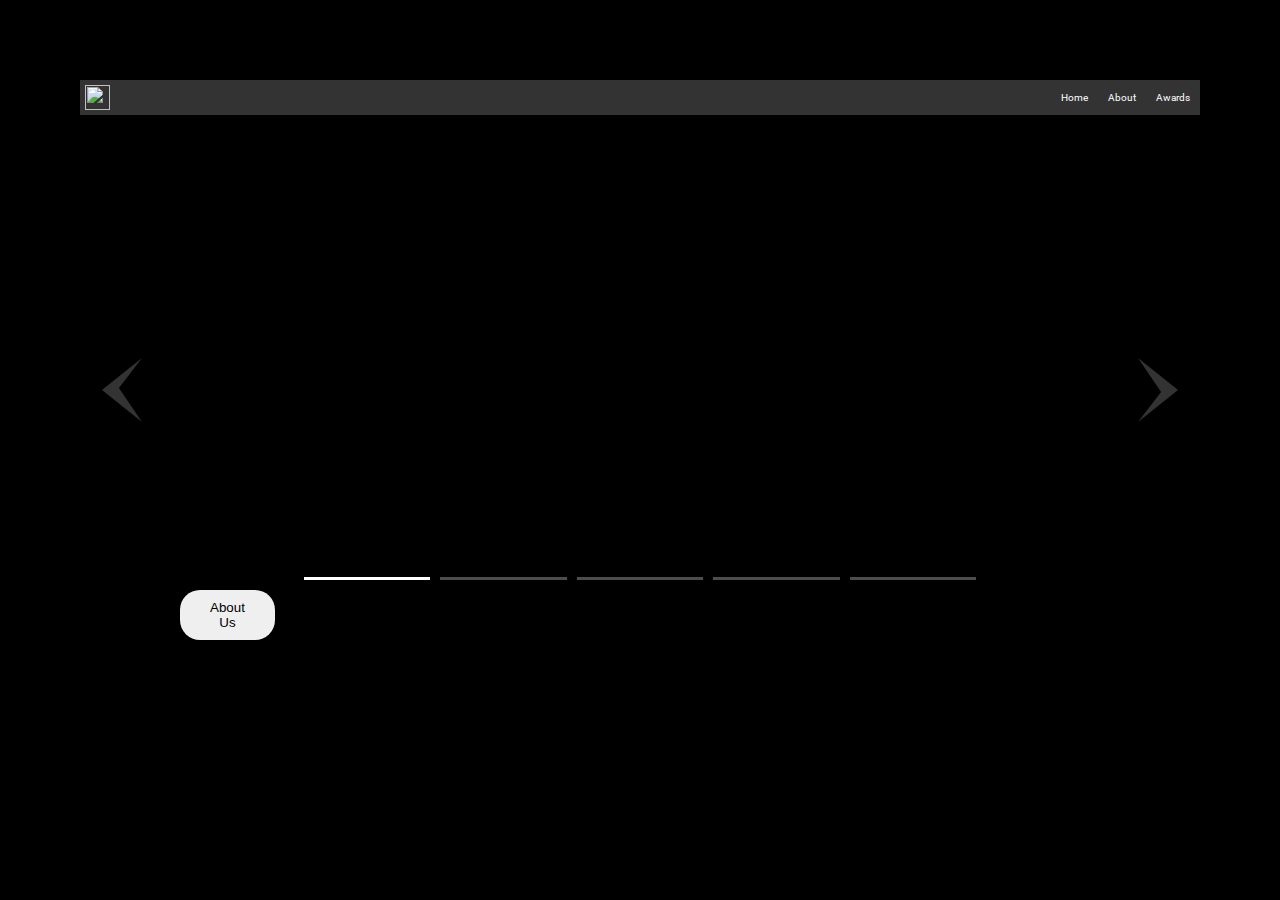
==== index.html @ aab74db8 "Add files via upload" ====
<html lang="en">
    <head>
        <meta charset="UTF-8">
        <meta name="viewport" content="width=device-width, initial-scale=1.0">
        <meta http-equiv="X-UA-Compatible" content="ie=edge">
        
        <link href="https://fonts.googleapis.com/css2?family=Roboto:wght@300;400;500&display=swap" rel="stylesheet">
        <link rel="stylesheet" href="style.css">
        
        <title>Rether Networks</title>
    </head>
    <body>
      <nav class="navbar">
        <div class="brand-title"><a href="/"><img src="/images/RNI.jpg" width=25></img></a></div>
        <a href="#" class="toggle-button">
          <span class="bar"></span>
          <span class="bar"></span>
          <span class="bar"></span>
        </a>
        <div class="navbar-links">
          <ul>
            <li><a href="/">Home</a></li>
            <li><a href="/about.html">About</a></li>
            <li><a href="/awards.html">Awards</a></li>
          </ul>
        </div>
      </nav>
        <div class="container"> 
            <div class="slider">

                <div class="box1 box">
                    <div class="bg"></div>
                    <div class="details">
                        <h1>Welcome to Rether Networks Inc.</h1>
                        <p>
                            Award winning. Click through for our current product offerings, or click below to learn more about us.
                        </p>
 
                      
                          <button><a href="/about.html">About Us</a></button>
                    </div>

                  <div class="illustration"><div class="inner"></div></div>
                </div>
                                
                
                <div class="box2 box">
                    <div class="bg"></div>
                    <div class="details">
                        <h1>Internet Service Management Device (ISMD)</h1>
                        <p>
                            	
ISMD is a high-performance, functionally comprehensive, and easy-to-manage network device that effectively manages the communications, computation, and storage resources on an Internet access point with wired (such as xDSL, Cable and Leased lines) and/or wireless (such as wireless LAN and cellular radio links) connections to end users.
                        </p>
                      <button><a href="/ISMD_datasheet.pdf">Learn more</a></button>
                    </div>

                    <div class="illustration"><img src="images/ismd.jpg"></img></div>
                </div>
                                
                <div class="box3 box">
                    <div class="bg"></div>
                    <div class="details">
                        <h1>Display-Only File System (DOFS)</h1>
                        <p>
                            	
DOFS is the first secure file server that addresses the information theft problem by decoupling "display access" from other types of file access and guaranteeing that even authorized insiders cannot have access to the bits of confidential files. Moreover, DOFS is able to thwart most information theft attacks without being disruptive to the end users or requiring significant changes to the existing IT infrastructure.
                        </p>
                      <button><a href="/DOFS_Data_Sheet.pdf">Learn more</a></button>
                    </div>

                    <div class="illustration"><img src="images/DOFS.jpg"></img></div>
                </div>
                                
                <div class="box4 box">
                    <div class="bg"></div>
                    <div class="details">
                        <h1>Data Paladin (DP)</h1>
                        <p>
                            	
Data Paladin by Rether Networks is the only solution on the market to protect your confidential data and
intellectual property from internal theft whether accidental or malicious. All protected data are placed on a secure file server. Only authorized users will be able to access, read or modify the confidential files.
                        </p>
                      <button><a href="/dp_datasheet.pdf">Learn more</a></button>
                    </div>

                    <div class="illustration"><img src="images/DP.jpg"></img></div>
                </div>
                                
                <div class="box5 box">
                    <div class="bg"></div>
                    <div class="details">
                        <h1>Lectern II - Lecture Recording Software</h1>
                        <p>
                            Lectern is the first electronic lecture recording system that provides extensive on-line navigational support for classroom instruction or business presentation with minimal intrusion. It captures the digital pen and voice inputs in real time, and synchronizes them with the pre-prepared slides. With just one click, the entire lecture recording is converted into a Web-ready format and available for download and/or streaming access.

                        </p>
                      <button><a href='/lectern_datasheet.pdf'>Learn more</a></button>
                    </div>

                    <div class="illustration"><img src="images/lectern.jpg"></img></div>
                </div>
                                
            </div>

            <svg xmlns="http://www.w3.org/2000/svg" class="prev" width="56.898" height="91" viewBox="0 0 56.898 91"><path d="M45.5,0,91,56.9,48.452,24.068,0,56.9Z" transform="translate(0 91) rotate(-90)" fill="#fff"/></svg>
            <svg xmlns="http://www.w3.org/2000/svg" class="next" width="56.898" height="91" viewBox="0 0 56.898 91"><path d="M45.5,0,91,56.9,48.452,24.068,0,56.9Z" transform="translate(56.898) rotate(90)" fill="#fff"/></svg>
            <div class="trail">
                    <div class="box1 active">1</div>
                    <div class="box2">2</div>
                    <div class="box3">3</div>
                    <div class="box4">4</div>
                    <div class="box5">5</div>
            </div>
        </div>   
        <script src="https://s3-us-west-2.amazonaws.com/s.cdpn.io/16327/gsap-latest-beta.min.js"></script>
        <script src="https://s3-us-west-2.amazonaws.com/s.cdpn.io/16327/CSSRulePlugin3.min.js"></script>
        
        <!-- <script src="https://cdnjs.cloudflare.com/ajax/libs/gsap/3.3.2/gsap.min.js"></script>
        <script src="https://cdnjs.cloudflare.com/ajax/libs/gsap/3.3.2/CSSRulePlugin.min.js"></script> -->
        <script src="script.js"></script>
    </body>
</html>
---- style.css ----
// Colors
$b1cd: #000050;
$b1cl: #FF0077;
$b2cd: #000050;
$b2cl: #0033FF;
$b3cd: #000050;
$b3cl: #00FF44;
$b4cd: #000050;
$b4cl: #FF4E00;
$b5cd: #000050;
$b5cl: #8000FF;
$black: #000;
$white: #fff;
$grey: #B5B4B4;

////////// Mixin 

// Generate different colors for slides
@mixin color_render($DC, $LC) {
    background-color: $DC;
    .illustration .inner {
        background-color: $LC;
        &::after, &::before{ background-color: rgba($LC, .4);}
    }
    button {background-color: $LC;}
}

*,
*:before,
*:after {
    margin: 0;
    padding: 0;
    box-sizing: inherit;
}


html {
    box-sizing: border-box;
    font-family: 'Roboto', sans-serif;
    font-size: 62.5%;  

    @media only screen and (max-width: 800px) {
        font-size: 57%;
    }
}

body {
    background-color: #000;
    color: $white;
    padding: 8rem;
    @media only screen and (max-width: 1000px) {
        padding: 0;
    }
}

.container {
    position: relative;
    overflow: hidden;   
    border-radius: 5rem;

    @media only screen and (max-width: 1000px) {
        border-radius: 0;
    }
}

	
a{
  color: inherit;
  text-decoration: none;
}

.slider {
    display: flex;
    width: 500%;
    height: 55rem;
    transition: all .25s ease-in;
    overflow: auto;
    // scroll-snap-type: x mandatory;
    // -webkit-overflow-scrolling: touch;
    // scroll-behavior: smooth;
    transform: translateX(0);

    @media only screen and (max-width: 1000px) {
        height: 90vh;
    }

    .box {
        height: 100%;
        width: 100%;
        display: grid;
        grid-template-columns: repeat(2, 1fr);
        align-items: center;
        overflow: auto;
        position: relative;

        @media only screen and (max-width: 650px) {
            grid-template-columns: 1fr;
            grid-template-rows: repeat(2, 1fr);
        }
        
        .bg {
            padding: 2rem;
            background-color: rgba($black, .2);
            width: 55%;
            transform: skewX(7deg);
            position: absolute;
            height: 100%;
            left: -10%;
            padding-left: 20rem;    
            transform-origin: 0 100%;     
            
            @media only screen and (max-width: 800px) {
                width: 65%;
            }

            @media only screen and (max-width: 650px) {
                width: 100%;
                left: 0;
                bottom: 0;
                height: 54%;
                transform: skewX(0deg);
            }

            &::before {
                content: "";
                width: 100%;
                height: 100%;
                position: absolute;
                left: 0;
                top: 0;
                background-color: inherit;
                pointer-events: none;
                transform: skewX(10deg);

                @media only screen and (max-width: 650px) {
                    width: 120%;
                    bottom: 0;
                    transform: skewX(0deg);
                }

            }
        }

        .details {
            padding: 5rem;
            padding-left: 10rem;
            z-index: 100;
            grid-column: 1 / span 1;
            grid-row: 1 / -1;

            @media only screen and (max-width: 650px) {
                grid-row: 2 / span 1;
                grid-column: 1 / -1;
                text-align: center;
                padding:2rem;
                transform: translateY(-9rem);
            }
            
            h1 {
                font-size: 3.5rem;
                font-weight: 500;
                margin-bottom: .5rem;
            }

            p {
                display: inline-block;
                font-size: 1.3rem;
                color: $grey;
                margin-bottom: 2rem;
                margin-right: 5rem;

                @media only screen and (max-width: 800px) {
                    margin-right: 0;
                }
            }

            button {
                padding: 1rem 3rem;
                color: $white;
                border-radius: 2rem;
                outline: none;
                border: none;
                cursor: pointer;
                transition: all .3s ease;

                &:hover {opacity: .8;}
    
                &:focus {
                    outline: none;
                    border: none;
                }
            }
        }
    }

    .box1 {@include color_render($b1cd, $b1cl)}
    .box2 {@include color_render($b2cd, $b2cl)}
    .box3 {@include color_render($b3cd, $b3cl)}
    .box4 {@include color_render($b4cd, $b4cl)}
    .box5 {@include color_render($b5cd, $b5cl)}

    .illustration {
        grid-column: 2 / -1;
        grid-row: 1 / -1;
        justify-self: center;

        @media only screen and (max-width: 650px) {
            grid-row: 1 / span 1;
            grid-column: 1 / -1;
            display: flex;
            justify-content: center;
            align-items: center;
        }

        div {
            height: 25rem;
            width: 18rem;
            border-radius: 3rem;
            background-color: $b1cl;
            position: relative;
            transform: skewX(-10deg);

            @media only screen and (max-width: 800px) {
                height: 20rem;
                width: 15rem;
            }

            &::after,
            &::before {
                content: "";
                position: absolute;
                height: 100%;
                width: 100%;
                border-radius: 3rem;
                top: 0;
                left: 0;
            }

            &::after {transform: translate(4rem, -1rem);}
            &::before {transform: translate(2rem, -2rem);}
        }
    }
}

.prev,
.next,
.trail {
    z-index: 10000;
    position: absolute;
}

.prev,
.next {
    width: 4rem;
    cursor: pointer;
    opacity: .2;
    transition: all .3s ease;

    @media only screen and (max-width: 650px) {
       display: none;
    }

    &:hover { opacity: 1;}
}
.prev {
    top: 50%;
    left: 2%;
    transform: translateY(-50%);
}

.next {
    top: 50%;
    right: 2%;
    transform: translateY(-50%);
}

.trail {
    bottom: 5%;
    left: 50%;
    transform: translateX(-50%);
    width: 60%;
    display: grid;
    grid-template-columns: repeat(5, 1fr);
    gap: 1rem;
    text-align: center;
    font-size: 1.5rem;

    @media only screen and (max-width: 650px) {
        width: 90%;
        bottom: 13%;
    }

    div {
        padding: 2rem;
        border-top: 3px solid #fff;
        cursor: pointer;
        opacity: .3;
        transition: all 0.3s ease;

        &:hover {opacity: .6;}

        @media only screen and (max-width: 650px) {
            padding: 1rem;
        }
    }
}

.active {
    opacity: 1 !important;
}


* {
    box-sizing: border-box;
}

.navbar {
    display: flex;
    position: relative;
    justify-content: space-between;
    align-items: center;
    background-color: #333;
    color: white;
}

.brand-title {
    font-size: 1.5rem;
    margin: .5rem;
}

.details {
  width: 30%;
}

.navbar-links {
    height: 100%;
}

.navbar-links ul {
    display: flex;
    margin: 0;
    padding: 0;
}

.navbar-links li {
    list-style: none;
}

.navbar-links li a {
    display: block;
    text-decoration: none;
    color: white;
    padding: 1rem;
}

.navbar-links li:hover {
    background-color: #555;
}

.toggle-button {
    position: absolute;
    top: .75rem;
    right: 1rem;
    display: none;
    flex-direction: column;
    justify-content: space-between;
    width: 30px;
    height: 21px;
}

.toggle-button .bar {
    height: 3px;
    width: 100%;
    background-color: white;
    border-radius: 10px;
}

@media (max-width: 800px) {
    .navbar {
        flex-direction: column;
        align-items: flex-start;
    }

    .toggle-button {
        display: flex;
    }

    .navbar-links {
        display: none;
        width: 100%;
    }

    .navbar-links ul {
        width: 100%;
        flex-direction: column;
    }

    .navbar-links ul li {
        text-align: center;
    }

    .navbar-links ul li a {
        padding: .5rem 1rem;
    }

    .navbar-links.active {
        display: flex;
    }
}
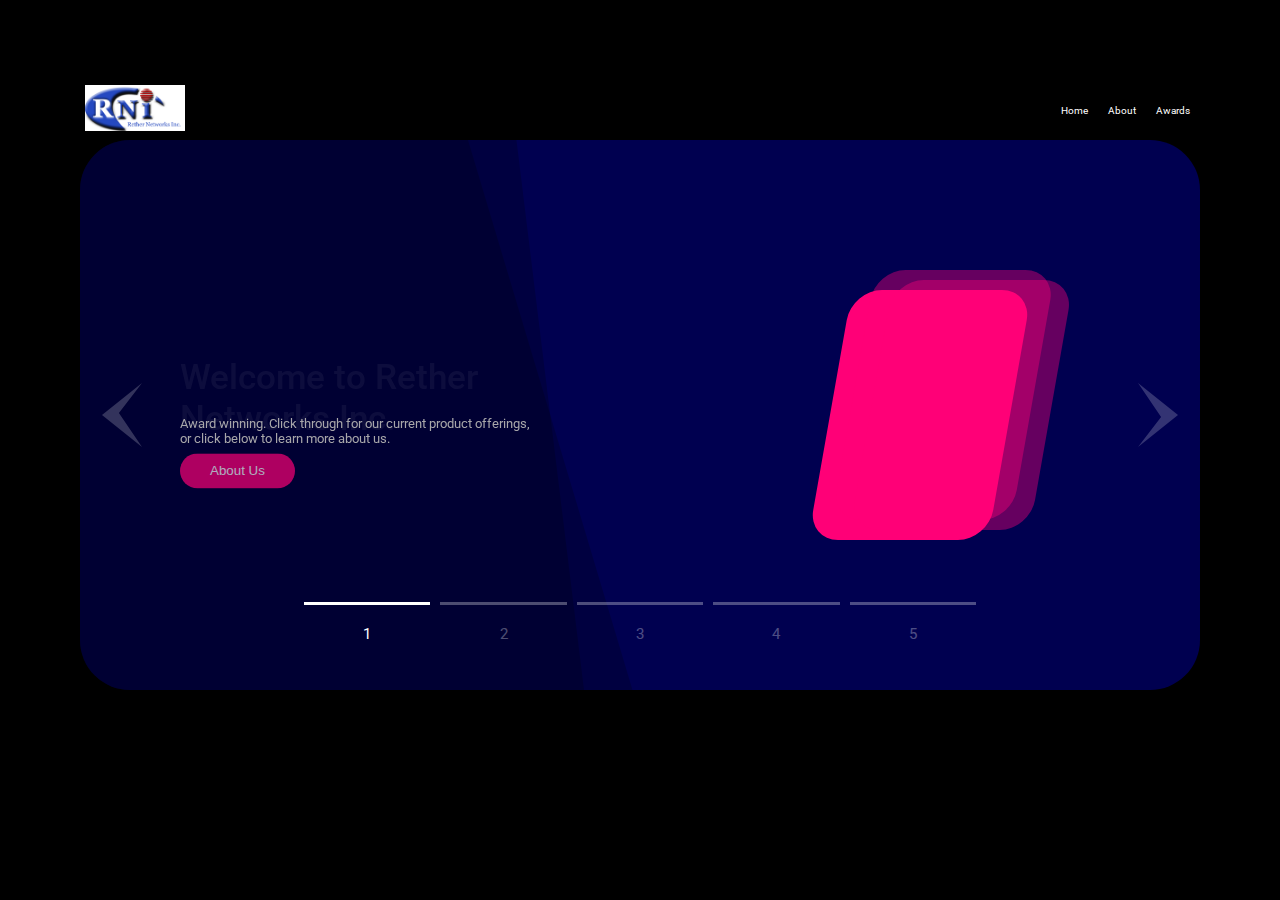
==== commit 7a3dfbda: "Add files via upload" ====
--- a/index.html
+++ b/index.html
@@ -1,123 +1,138 @@
-<html lang="en">
-    <head>
-        <meta charset="UTF-8">
-        <meta name="viewport" content="width=device-width, initial-scale=1.0">
-        <meta http-equiv="X-UA-Compatible" content="ie=edge">
-        
-        <link href="https://fonts.googleapis.com/css2?family=Roboto:wght@300;400;500&display=swap" rel="stylesheet">
-        <link rel="stylesheet" href="style.css">
-        
-        <title>Rether Networks</title>
-    </head>
-    <body>
-      <nav class="navbar">
-        <div class="brand-title"><a href="/"><img src="/images/RNI.jpg" width=25></img></a></div>
-        <a href="#" class="toggle-button">
-          <span class="bar"></span>
-          <span class="bar"></span>
-          <span class="bar"></span>
-        </a>
-        <div class="navbar-links">
-          <ul>
-            <li><a href="/">Home</a></li>
-            <li><a href="/about.html">About</a></li>
-            <li><a href="/awards.html">Awards</a></li>
-          </ul>
-        </div>
-      </nav>
-        <div class="container"> 
-            <div class="slider">
-
-                <div class="box1 box">
-                    <div class="bg"></div>
-                    <div class="details">
-                        <h1>Welcome to Rether Networks Inc.</h1>
-                        <p>
-                            Award winning. Click through for our current product offerings, or click below to learn more about us.
-                        </p>
- 
-                      
-                          <button><a href="/about.html">About Us</a></button>
-                    </div>
-
-                  <div class="illustration"><div class="inner"></div></div>
-                </div>
-                                
-                
-                <div class="box2 box">
-                    <div class="bg"></div>
-                    <div class="details">
-                        <h1>Internet Service Management Device (ISMD)</h1>
-                        <p>
-                            	
-ISMD is a high-performance, functionally comprehensive, and easy-to-manage network device that effectively manages the communications, computation, and storage resources on an Internet access point with wired (such as xDSL, Cable and Leased lines) and/or wireless (such as wireless LAN and cellular radio links) connections to end users.
-                        </p>
-                      <button><a href="/ISMD_datasheet.pdf">Learn more</a></button>
-                    </div>
-
-                    <div class="illustration"><img src="images/ismd.jpg"></img></div>
-                </div>
-                                
-                <div class="box3 box">
-                    <div class="bg"></div>
-                    <div class="details">
-                        <h1>Display-Only File System (DOFS)</h1>
-                        <p>
-                            	
-DOFS is the first secure file server that addresses the information theft problem by decoupling "display access" from other types of file access and guaranteeing that even authorized insiders cannot have access to the bits of confidential files. Moreover, DOFS is able to thwart most information theft attacks without being disruptive to the end users or requiring significant changes to the existing IT infrastructure.
-                        </p>
-                      <button><a href="/DOFS_Data_Sheet.pdf">Learn more</a></button>
-                    </div>
-
-                    <div class="illustration"><img src="images/DOFS.jpg"></img></div>
-                </div>
-                                
-                <div class="box4 box">
-                    <div class="bg"></div>
-                    <div class="details">
-                        <h1>Data Paladin (DP)</h1>
-                        <p>
-                            	
-Data Paladin by Rether Networks is the only solution on the market to protect your confidential data and
-intellectual property from internal theft whether accidental or malicious. All protected data are placed on a secure file server. Only authorized users will be able to access, read or modify the confidential files.
-                        </p>
-                      <button><a href="/dp_datasheet.pdf">Learn more</a></button>
-                    </div>
-
-                    <div class="illustration"><img src="images/DP.jpg"></img></div>
-                </div>
-                                
-                <div class="box5 box">
-                    <div class="bg"></div>
-                    <div class="details">
-                        <h1>Lectern II - Lecture Recording Software</h1>
-                        <p>
-                            Lectern is the first electronic lecture recording system that provides extensive on-line navigational support for classroom instruction or business presentation with minimal intrusion. It captures the digital pen and voice inputs in real time, and synchronizes them with the pre-prepared slides. With just one click, the entire lecture recording is converted into a Web-ready format and available for download and/or streaming access.
-
-                        </p>
-                      <button><a href='/lectern_datasheet.pdf'>Learn more</a></button>
-                    </div>
-
-                    <div class="illustration"><img src="images/lectern.jpg"></img></div>
-                </div>
-                                
-            </div>
-
-            <svg xmlns="http://www.w3.org/2000/svg" class="prev" width="56.898" height="91" viewBox="0 0 56.898 91"><path d="M45.5,0,91,56.9,48.452,24.068,0,56.9Z" transform="translate(0 91) rotate(-90)" fill="#fff"/></svg>
-            <svg xmlns="http://www.w3.org/2000/svg" class="next" width="56.898" height="91" viewBox="0 0 56.898 91"><path d="M45.5,0,91,56.9,48.452,24.068,0,56.9Z" transform="translate(56.898) rotate(90)" fill="#fff"/></svg>
-            <div class="trail">
-                    <div class="box1 active">1</div>
-                    <div class="box2">2</div>
-                    <div class="box3">3</div>
-                    <div class="box4">4</div>
-                    <div class="box5">5</div>
-            </div>
-        </div>   
-        <script src="https://s3-us-west-2.amazonaws.com/s.cdpn.io/16327/gsap-latest-beta.min.js"></script>
-        <script src="https://s3-us-west-2.amazonaws.com/s.cdpn.io/16327/CSSRulePlugin3.min.js"></script>
-        
-        <!-- <script src="https://cdnjs.cloudflare.com/ajax/libs/gsap/3.3.2/gsap.min.js"></script>
-        <script src="https://cdnjs.cloudflare.com/ajax/libs/gsap/3.3.2/CSSRulePlugin.min.js"></script> -->
-        <script src="script.js"></script>
-    </body>
-</html>+<!DOCTYPE html>
+<html lang="en" >
+<head>
+  <meta charset="UTF-8">
+  <title>CodePen - Rether Homepage</title>
+  <link rel="stylesheet" href="./style.css">
+
+</head>
+<body>
+<!-- partial:index.partial.html -->
+<html lang="en">
+    <head>
+        <meta charset="UTF-8">
+        <meta name="viewport" content="width=device-width, initial-scale=1.0">
+        <meta http-equiv="X-UA-Compatible" content="ie=edge">
+        
+        <link href="https://fonts.googleapis.com/css2?family=Roboto:wght@300;400;500&display=swap" rel="stylesheet">
+        <link rel="stylesheet" href="css/style.css">
+        
+        <title>Rether Networks</title>
+    </head>
+    <body>
+      <nav class="navbar">
+        <div class="brand-title"><img src="images/RNI.jpg" width=100></img></div>
+        <a href="#" class="toggle-button">
+          <span class="bar"></span>
+          <span class="bar"></span>
+          <span class="bar"></span>
+        </a>
+        <div class="navbar-links">
+          <ul>
+            <li><a href="/">Home</a></li>
+            <li><a href="/about.html">About</a></li>
+            <li><a href="/awards.html">Awards</a></li>
+          </ul>
+        </div>
+      </nav>
+        <div class="container"> 
+            <div class="slider">
+
+                <div class="box1 box">
+                    <div class="bg"></div>
+                    <div class="details">
+                        <h1>Welcome to Rether Networks Inc.</h1>
+                        <p>
+                            Award winning. Click through for our current product offerings, or click below to learn more about us.
+                        </p>
+ 
+                      
+                          <button><a href="/about.html">About Us</a></button>
+                    </div>
+
+                  <div class="illustration"><div class="inner"></div></div>
+                </div>
+                                
+                
+                <div class="box2 box">
+                    <div class="bg"></div>
+                    <div class="details">
+                        <h1>Internet Service Management Device (ISMD)</h1>
+                        <p>
+                            	
+ISMD is a high-performance, functionally comprehensive, and easy-to-manage network device that effectively manages the communications, computation, and storage resources on an Internet access point with wired (such as xDSL, Cable and Leased lines) and/or wireless (such as wireless LAN and cellular radio links) connections to end users.
+                        </p>
+                      <button><a href="/ISMD_datasheet.pdf">Learn more</a></button>
+                    </div>
+
+                    <div class="illustration"><img src="images/ismd.jpg"></img></div>
+                </div>
+                                
+                <div class="box3 box">
+                    <div class="bg"></div>
+                    <div class="details">
+                        <h1>Display-Only File System (DOFS)</h1>
+                        <p>
+                            	
+DOFS is the first secure file server that addresses the information theft problem by decoupling "display access" from other types of file access and guaranteeing that even authorized insiders cannot have access to the bits of confidential files. Moreover, DOFS is able to thwart most information theft attacks without being disruptive to the end users or requiring significant changes to the existing IT infrastructure.
+                        </p>
+                      <button><a href="/DOFS_Data_Sheet.pdf">Learn more</a></button>
+                    </div>
+
+                    <div class="illustration"><img src="images/DOFS.jpg"></img></div>
+                </div>
+                                
+                <div class="box4 box">
+                    <div class="bg"></div>
+                    <div class="details">
+                        <h1>Data Paladin (DP)</h1>
+                        <p>
+                            	
+Data Paladin by Rether Networks is the only solution on the market to protect your confidential data and
+intellectual property from internal theft whether accidental or malicious. All protected data are placed on a secure file server. Only authorized users will be able to access, read or modify the confidential files.
+                        </p>
+                      <button><a href="/dp_datasheet.pdf">Learn more</a></button>
+                    </div>
+
+                    <div class="illustration"><img src="images/DP.jpg"></img></div>
+                </div>
+                                
+                <div class="box5 box">
+                    <div class="bg"></div>
+                    <div class="details">
+                        <h1>Lectern II - Lecture Recording Software</h1>
+                        <p>
+                            Lectern is the first electronic lecture recording system that provides extensive on-line navigational support for classroom instruction or business presentation with minimal intrusion. It captures the digital pen and voice inputs in real time, and synchronizes them with the pre-prepared slides. With just one click, the entire lecture recording is converted into a Web-ready format and available for download and/or streaming access.
+
+                        </p>
+                      <button><a href='/lectern_datasheet.pdf'>Learn more</a></button>
+                    </div>
+
+                    <div class="illustration"><img src="images/lectern.jpg"></img></div>
+                </div>
+                                
+            </div>
+
+            <svg xmlns="http://www.w3.org/2000/svg" class="prev" width="56.898" height="91" viewBox="0 0 56.898 91"><path d="M45.5,0,91,56.9,48.452,24.068,0,56.9Z" transform="translate(0 91) rotate(-90)" fill="#fff"/></svg>
+            <svg xmlns="http://www.w3.org/2000/svg" class="next" width="56.898" height="91" viewBox="0 0 56.898 91"><path d="M45.5,0,91,56.9,48.452,24.068,0,56.9Z" transform="translate(56.898) rotate(90)" fill="#fff"/></svg>
+            <div class="trail">
+                    <div class="box1 active">1</div>
+                    <div class="box2">2</div>
+                    <div class="box3">3</div>
+                    <div class="box4">4</div>
+                    <div class="box5">5</div>
+            </div>
+        </div>   
+        <script src="https://s3-us-west-2.amazonaws.com/s.cdpn.io/16327/gsap-latest-beta.min.js"></script>
+        <script src="https://s3-us-west-2.amazonaws.com/s.cdpn.io/16327/CSSRulePlugin3.min.js"></script>
+        
+         <script src="https://cdnjs.cloudflare.com/ajax/libs/gsap/3.3.2/gsap.min.js"></script>
+        <script src="https://cdnjs.cloudflare.com/ajax/libs/gsap/3.3.2/CSSRulePlugin.min.js"></script>
+        <script src="script.js"></script>
+    </body>
+</html>
+<!-- partial -->
+  <script  src="./script.js"></script>
+
+</body>
+</html>
--- a/style.css
+++ b/style.css
@@ -1,409 +1,436 @@
-// Colors
-$b1cd: #000050;
-$b1cl: #FF0077;
-$b2cd: #000050;
-$b2cl: #0033FF;
-$b3cd: #000050;
-$b3cl: #00FF44;
-$b4cd: #000050;
-$b4cl: #FF4E00;
-$b5cd: #000050;
-$b5cl: #8000FF;
-$black: #000;
-$white: #fff;
-$grey: #B5B4B4;
-
-////////// Mixin 
-
-// Generate different colors for slides
-@mixin color_render($DC, $LC) {
-    background-color: $DC;
-    .illustration .inner {
-        background-color: $LC;
-        &::after, &::before{ background-color: rgba($LC, .4);}
-    }
-    button {background-color: $LC;}
-}
-
-*,
-*:before,
-*:after {
-    margin: 0;
-    padding: 0;
-    box-sizing: inherit;
-}
-
-
-html {
-    box-sizing: border-box;
-    font-family: 'Roboto', sans-serif;
-    font-size: 62.5%;  
-
-    @media only screen and (max-width: 800px) {
-        font-size: 57%;
-    }
-}
-
-body {
-    background-color: #000;
-    color: $white;
-    padding: 8rem;
-    @media only screen and (max-width: 1000px) {
-        padding: 0;
-    }
-}
-
-.container {
-    position: relative;
-    overflow: hidden;   
-    border-radius: 5rem;
-
-    @media only screen and (max-width: 1000px) {
-        border-radius: 0;
-    }
-}
-
-	
-a{
-  color: inherit;
-  text-decoration: none;
-}
-
-.slider {
-    display: flex;
-    width: 500%;
-    height: 55rem;
-    transition: all .25s ease-in;
-    overflow: auto;
-    // scroll-snap-type: x mandatory;
-    // -webkit-overflow-scrolling: touch;
-    // scroll-behavior: smooth;
-    transform: translateX(0);
-
-    @media only screen and (max-width: 1000px) {
-        height: 90vh;
-    }
-
-    .box {
-        height: 100%;
-        width: 100%;
-        display: grid;
-        grid-template-columns: repeat(2, 1fr);
-        align-items: center;
-        overflow: auto;
-        position: relative;
-
-        @media only screen and (max-width: 650px) {
-            grid-template-columns: 1fr;
-            grid-template-rows: repeat(2, 1fr);
-        }
-        
-        .bg {
-            padding: 2rem;
-            background-color: rgba($black, .2);
-            width: 55%;
-            transform: skewX(7deg);
-            position: absolute;
-            height: 100%;
-            left: -10%;
-            padding-left: 20rem;    
-            transform-origin: 0 100%;     
-            
-            @media only screen and (max-width: 800px) {
-                width: 65%;
-            }
-
-            @media only screen and (max-width: 650px) {
-                width: 100%;
-                left: 0;
-                bottom: 0;
-                height: 54%;
-                transform: skewX(0deg);
-            }
-
-            &::before {
-                content: "";
-                width: 100%;
-                height: 100%;
-                position: absolute;
-                left: 0;
-                top: 0;
-                background-color: inherit;
-                pointer-events: none;
-                transform: skewX(10deg);
-
-                @media only screen and (max-width: 650px) {
-                    width: 120%;
-                    bottom: 0;
-                    transform: skewX(0deg);
-                }
-
-            }
-        }
-
-        .details {
-            padding: 5rem;
-            padding-left: 10rem;
-            z-index: 100;
-            grid-column: 1 / span 1;
-            grid-row: 1 / -1;
-
-            @media only screen and (max-width: 650px) {
-                grid-row: 2 / span 1;
-                grid-column: 1 / -1;
-                text-align: center;
-                padding:2rem;
-                transform: translateY(-9rem);
-            }
-            
-            h1 {
-                font-size: 3.5rem;
-                font-weight: 500;
-                margin-bottom: .5rem;
-            }
-
-            p {
-                display: inline-block;
-                font-size: 1.3rem;
-                color: $grey;
-                margin-bottom: 2rem;
-                margin-right: 5rem;
-
-                @media only screen and (max-width: 800px) {
-                    margin-right: 0;
-                }
-            }
-
-            button {
-                padding: 1rem 3rem;
-                color: $white;
-                border-radius: 2rem;
-                outline: none;
-                border: none;
-                cursor: pointer;
-                transition: all .3s ease;
-
-                &:hover {opacity: .8;}
-    
-                &:focus {
-                    outline: none;
-                    border: none;
-                }
-            }
-        }
-    }
-
-    .box1 {@include color_render($b1cd, $b1cl)}
-    .box2 {@include color_render($b2cd, $b2cl)}
-    .box3 {@include color_render($b3cd, $b3cl)}
-    .box4 {@include color_render($b4cd, $b4cl)}
-    .box5 {@include color_render($b5cd, $b5cl)}
-
-    .illustration {
-        grid-column: 2 / -1;
-        grid-row: 1 / -1;
-        justify-self: center;
-
-        @media only screen and (max-width: 650px) {
-            grid-row: 1 / span 1;
-            grid-column: 1 / -1;
-            display: flex;
-            justify-content: center;
-            align-items: center;
-        }
-
-        div {
-            height: 25rem;
-            width: 18rem;
-            border-radius: 3rem;
-            background-color: $b1cl;
-            position: relative;
-            transform: skewX(-10deg);
-
-            @media only screen and (max-width: 800px) {
-                height: 20rem;
-                width: 15rem;
-            }
-
-            &::after,
-            &::before {
-                content: "";
-                position: absolute;
-                height: 100%;
-                width: 100%;
-                border-radius: 3rem;
-                top: 0;
-                left: 0;
-            }
-
-            &::after {transform: translate(4rem, -1rem);}
-            &::before {transform: translate(2rem, -2rem);}
-        }
-    }
-}
-
-.prev,
-.next,
-.trail {
-    z-index: 10000;
-    position: absolute;
-}
-
-.prev,
-.next {
-    width: 4rem;
-    cursor: pointer;
-    opacity: .2;
-    transition: all .3s ease;
-
-    @media only screen and (max-width: 650px) {
-       display: none;
-    }
-
-    &:hover { opacity: 1;}
-}
-.prev {
-    top: 50%;
-    left: 2%;
-    transform: translateY(-50%);
-}
-
-.next {
-    top: 50%;
-    right: 2%;
-    transform: translateY(-50%);
-}
-
-.trail {
-    bottom: 5%;
-    left: 50%;
-    transform: translateX(-50%);
-    width: 60%;
-    display: grid;
-    grid-template-columns: repeat(5, 1fr);
-    gap: 1rem;
-    text-align: center;
-    font-size: 1.5rem;
-
-    @media only screen and (max-width: 650px) {
-        width: 90%;
-        bottom: 13%;
-    }
-
-    div {
-        padding: 2rem;
-        border-top: 3px solid #fff;
-        cursor: pointer;
-        opacity: .3;
-        transition: all 0.3s ease;
-
-        &:hover {opacity: .6;}
-
-        @media only screen and (max-width: 650px) {
-            padding: 1rem;
-        }
-    }
-}
-
-.active {
-    opacity: 1 !important;
-}
-
-
-* {
-    box-sizing: border-box;
-}
-
-.navbar {
-    display: flex;
-    position: relative;
-    justify-content: space-between;
-    align-items: center;
-    background-color: #333;
-    color: white;
-}
-
-.brand-title {
-    font-size: 1.5rem;
-    margin: .5rem;
-}
-
-.details {
-  width: 30%;
-}
-
-.navbar-links {
-    height: 100%;
-}
-
-.navbar-links ul {
-    display: flex;
-    margin: 0;
-    padding: 0;
-}
-
-.navbar-links li {
-    list-style: none;
-}
-
-.navbar-links li a {
-    display: block;
-    text-decoration: none;
-    color: white;
-    padding: 1rem;
-}
-
-.navbar-links li:hover {
-    background-color: #555;
-}
-
-.toggle-button {
-    position: absolute;
-    top: .75rem;
-    right: 1rem;
-    display: none;
-    flex-direction: column;
-    justify-content: space-between;
-    width: 30px;
-    height: 21px;
-}
-
-.toggle-button .bar {
-    height: 3px;
-    width: 100%;
-    background-color: white;
-    border-radius: 10px;
-}
-
-@media (max-width: 800px) {
-    .navbar {
-        flex-direction: column;
-        align-items: flex-start;
-    }
-
-    .toggle-button {
-        display: flex;
-    }
-
-    .navbar-links {
-        display: none;
-        width: 100%;
-    }
-
-    .navbar-links ul {
-        width: 100%;
-        flex-direction: column;
-    }
-
-    .navbar-links ul li {
-        text-align: center;
-    }
-
-    .navbar-links ul li a {
-        padding: .5rem 1rem;
-    }
-
-    .navbar-links.active {
-        display: flex;
-    }
+*,
+*:before,
+*:after {
+  margin: 0;
+  padding: 0;
+  box-sizing: inherit;
+}
+
+html {
+  box-sizing: border-box;
+  font-family: "Roboto", sans-serif;
+  font-size: 62.5%;
+}
+@media only screen and (max-width: 800px) {
+  html {
+    font-size: 57%;
+  }
+}
+
+body {
+  background-color: #000;
+  color: #fff;
+  padding: 8rem;
+}
+@media only screen and (max-width: 1000px) {
+  body {
+    padding: 0;
+  }
+}
+
+.container {
+  position: relative;
+  overflow: hidden;
+  border-radius: 5rem;
+}
+@media only screen and (max-width: 1000px) {
+  .container {
+    border-radius: 0;
+  }
+}
+
+.slider {
+  display: flex;
+  width: 500%;
+  height: 55rem;
+  transition: all 0.25s ease-in;
+  transform: translateX(0);
+}
+@media only screen and (max-width: 1000px) {
+  .slider {
+    height: 90vh;
+  }
+}
+.slider .box {
+  height: 100%;
+  width: 100%;
+  display: grid;
+  grid-template-columns: repeat(2, 1fr);
+  align-items: center;
+  overflow: hidden;
+  position: relative;
+}
+@media only screen and (max-width: 650px) {
+  .slider .box {
+    grid-template-columns: 1fr;
+    grid-template-rows: repeat(2, 1fr);
+  }
+}
+.slider .box .bg {
+  padding: 2rem;
+  background-color: rgba(0, 0, 0, 0.2);
+  width: 55%;
+  transform: skewX(7deg);
+  position: absolute;
+  height: 100%;
+  left: -10%;
+  padding-left: 20rem;
+  transform-origin: 0 100%;
+}
+@media only screen and (max-width: 800px) {
+  .slider .box .bg {
+    width: 65%;
+  }
+}
+@media only screen and (max-width: 650px) {
+  .slider .box .bg {
+    width: 100%;
+    left: 0;
+    bottom: 0;
+    height: 54%;
+    transform: skewX(0deg);
+  }
+}
+.slider .box .bg::before {
+  content: "";
+  width: 100%;
+  height: 100%;
+  position: absolute;
+  left: 0;
+  top: 0;
+  background-color: inherit;
+  pointer-events: none;
+  transform: skewX(10deg);
+}
+@media only screen and (max-width: 650px) {
+  .slider .box .bg::before {
+    width: 120%;
+    bottom: 0;
+    transform: skewX(0deg);
+  }
+}
+.slider .box .details {
+  padding: 5rem;
+  padding-left: 10rem;
+  z-index: 100;
+  grid-column: 1/span 1;
+  grid-row: 1/-1;
+}
+@media only screen and (max-width: 650px) {
+  .slider .box .details {
+    grid-row: 2/span 1;
+    grid-column: 1/-1;
+    text-align: center;
+    padding: 2rem;
+    transform: translateY(-9rem);
+  }
+}
+.slider .box .details h1 {
+  font-size: 3.5rem;
+  font-weight: 500;
+  margin-bottom: 0.5rem;
+}
+.slider .box .details p {
+  display: inline-block;
+  font-size: 1.3rem;
+  color: #B5B4B4;
+  margin-bottom: 2rem;
+  margin-right: 5rem;
+}
+@media only screen and (max-width: 800px) {
+  .slider .box .details p {
+    margin-right: 0;
+  }
+}
+.slider .box .details button {
+  padding: 1rem 3rem;
+  color: #fff;
+  border-radius: 2rem;
+  outline: none;
+  border: none;
+  cursor: pointer;
+  transition: all 0.3s ease;
+}
+.slider .box .details button:hover {
+  opacity: 0.8;
+}
+.slider .box .details button:focus {
+  outline: none;
+  border: none;
+}
+.slider .box1 {
+  background-color: #000050;
+}
+.slider .box1 .illustration .inner {
+  background-color: #FF0077;
+}
+.slider .box1 .illustration .inner::after, .slider .box1 .illustration .inner::before {
+  background-color: rgba(255, 0, 119, 0.4);
+}
+.slider .box1 button {
+  background-color: #FF0077;
+}
+.slider .box2 {
+  background-color: #000050;
+}
+.slider .box2 .illustration .inner {
+  background-color: #0033FF;
+}
+.slider .box2 .illustration .inner::after, .slider .box2 .illustration .inner::before {
+  background-color: rgba(0, 51, 255, 0.4);
+}
+.slider .box2 button {
+  background-color: #0033FF;
+}
+.slider .box3 {
+  background-color: #000050;
+}
+.slider .box3 .illustration .inner {
+  background-color: #00FF44;
+}
+.slider .box3 .illustration .inner::after, .slider .box3 .illustration .inner::before {
+  background-color: rgba(0, 255, 68, 0.4);
+}
+.slider .box3 button {
+  background-color: #00FF44;
+}
+.slider .box4 {
+  background-color: #000050;
+}
+.slider .box4 .illustration .inner {
+  background-color: #FF4E00;
+}
+.slider .box4 .illustration .inner::after, .slider .box4 .illustration .inner::before {
+  background-color: rgba(255, 78, 0, 0.4);
+}
+.slider .box4 button {
+  background-color: #FF4E00;
+}
+.slider .box5 {
+  background-color: #000050;
+}
+.slider .box5 .illustration .inner {
+  background-color: #8000FF;
+}
+.slider .box5 .illustration .inner::after, .slider .box5 .illustration .inner::before {
+  background-color: rgba(128, 0, 255, 0.4);
+}
+.slider .box5 button {
+  background-color: #8000FF;
+}
+.slider .illustration {
+  grid-column: 2/-1;
+  grid-row: 1/-1;
+  justify-self: center;
+}
+@media only screen and (max-width: 650px) {
+  .slider .illustration {
+    grid-row: 1/span 1;
+    grid-column: 1/-1;
+    display: flex;
+    justify-content: center;
+    align-items: center;
+  }
+}
+.slider .illustration div {
+  height: 25rem;
+  width: 18rem;
+  border-radius: 3rem;
+  background-color: #FF0077;
+  position: relative;
+  transform: skewX(-10deg);
+}
+@media only screen and (max-width: 800px) {
+  .slider .illustration div {
+    height: 20rem;
+    width: 15rem;
+  }
+}
+.slider .illustration div::after, .slider .illustration div::before {
+  content: "";
+  position: absolute;
+  height: 100%;
+  width: 100%;
+  border-radius: 3rem;
+  top: 0;
+  left: 0;
+}
+.slider .illustration div::after {
+  transform: translate(4rem, -1rem);
+}
+.slider .illustration div::before {
+  transform: translate(2rem, -2rem);
+}
+
+.prev,
+.next,
+.trail {
+  z-index: 10000;
+  position: absolute;
+}
+
+a {
+  color: inherit;
+  text-decoration: none;
+}
+
+.prev,
+.next {
+  width: 4rem;
+  cursor: pointer;
+  opacity: 0.2;
+  transition: all 0.3s ease;
+}
+@media only screen and (max-width: 650px) {
+  .prev,
+.next {
+    display: none;
+  }
+}
+.prev:hover,
+.next:hover {
+  opacity: 1;
+}
+
+.prev {
+  top: 50%;
+  left: 2%;
+  transform: translateY(-50%);
+}
+
+.next {
+  top: 50%;
+  right: 2%;
+  transform: translateY(-50%);
+}
+
+.trail {
+  bottom: 5%;
+  left: 50%;
+  transform: translateX(-50%);
+  width: 60%;
+  display: grid;
+  grid-template-columns: repeat(5, 1fr);
+  gap: 1rem;
+  text-align: center;
+  font-size: 1.5rem;
+}
+@media only screen and (max-width: 650px) {
+  .trail {
+    width: 90%;
+    bottom: 13%;
+  }
+}
+.trail div {
+  padding: 2rem;
+  border-top: 3px solid #fff;
+  cursor: pointer;
+  opacity: 0.3;
+  transition: all 0.3s ease;
+}
+.trail div:hover {
+  opacity: 0.6;
+}
+@media only screen and (max-width: 650px) {
+  .trail div {
+    padding: 1rem;
+  }
+}
+
+.active {
+  opacity: 1 !important;
+}
+
+* {
+  box-sizing: border-box;
+}
+
+.navbar {
+  display: flex;
+  position: relative;
+  justify-content: space-between;
+  align-items: center;
+  background-color: #000;
+  color: white;
+}
+
+.brand-title {
+  font-size: 1.5rem;
+  margin: 0.5rem;
+}
+
+.navbar-links {
+  height: 100%;
+}
+
+.navbar-links ul {
+  display: flex;
+  margin: 0;
+  padding: 0;
+}
+
+.navbar-links li {
+  list-style: none;
+}
+
+.navbar-links li a {
+  display: block;
+  text-decoration: none;
+  color: white;
+  padding: 1rem;
+}
+
+.navbar-links li:hover {
+  background-color: #555;
+}
+
+.toggle-button {
+  position: absolute;
+  top: 0.75rem;
+  right: 1rem;
+  display: none;
+  flex-direction: column;
+  justify-content: space-between;
+  width: 30px;
+  height: 21px;
+}
+
+.toggle-button .bar {
+  height: 3px;
+  width: 100%;
+  background-color: white;
+  border-radius: 10px;
+}
+
+@media (max-width: 800px) {
+  .navbar {
+    flex-direction: column;
+    align-items: flex-start;
+  }
+
+  .toggle-button {
+    display: flex;
+  }
+
+  .navbar-links {
+    display: none;
+    width: 100%;
+  }
+
+  .navbar-links ul {
+    width: 100%;
+    flex-direction: column;
+  }
+
+  .navbar-links ul li {
+    text-align: center;
+  }
+
+  .navbar-links ul li a {
+    padding: 0.5rem 1rem;
+  }
+
+  .navbar-links.active {
+    display: flex;
+  }
 }